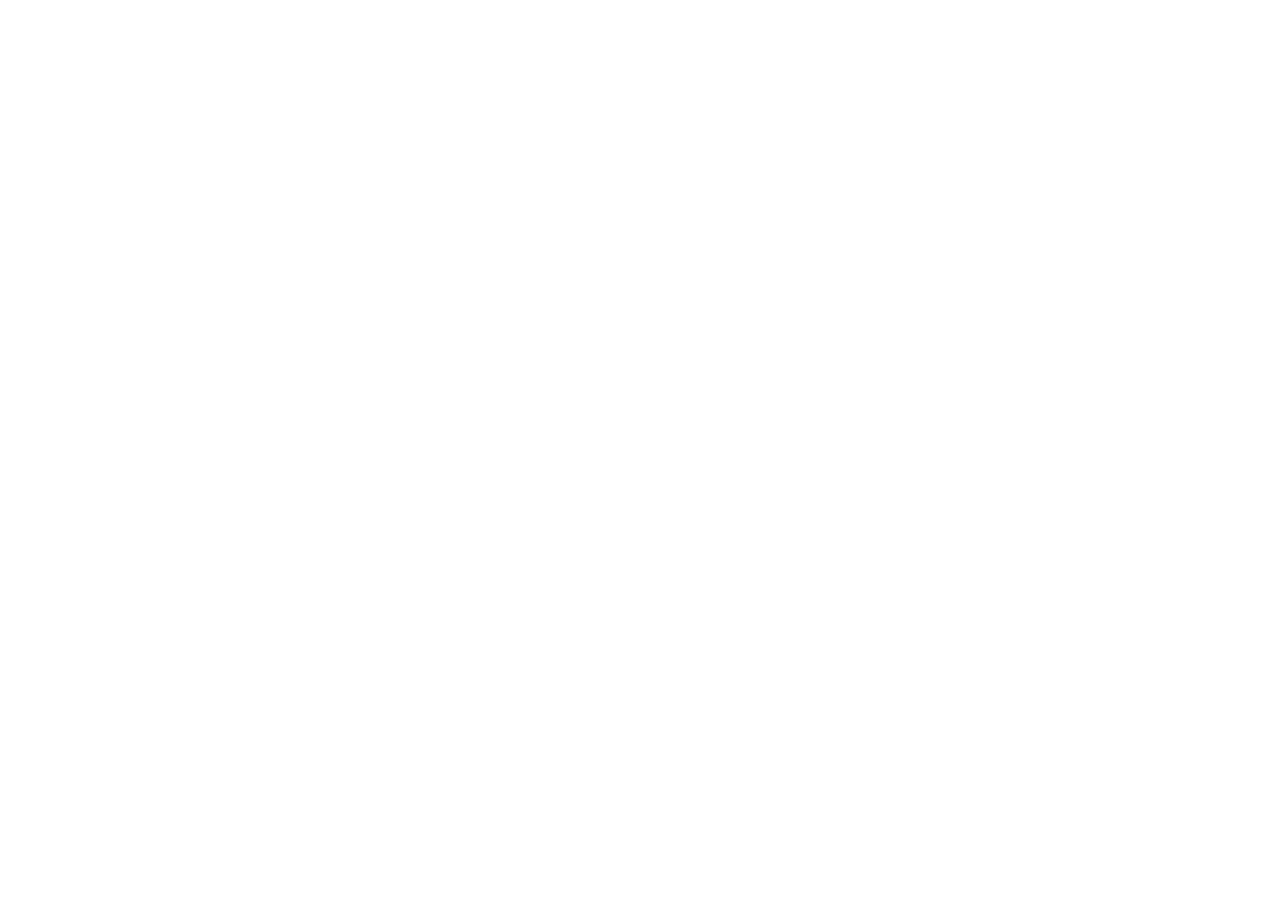
==== main.html @ fb00356b "Initial push, framework added but not completed." ====
<!DOCTYPE html>
<html lang="en">
<head>
    <meta charset="UTF-8">
    <meta http-equiv="X-UA-Compatible" content="IE=edge">
    <meta name="viewport" content="width=device-width, initial-scale=1.0">
    <title>Document</title>
</head>
<body>
    <div id="OuterBox">
        <div id="time"></div>
        <div id="score"></div>
        <div id="question"></div>
        <div id="answerA"></div>
        <div id="answerB"></div>
        <div id="answerC"></div>
        <div id="answerD"></div>
        <div id="next"></div>
        <div id="start"></div>
    </div>
</body>
</html>
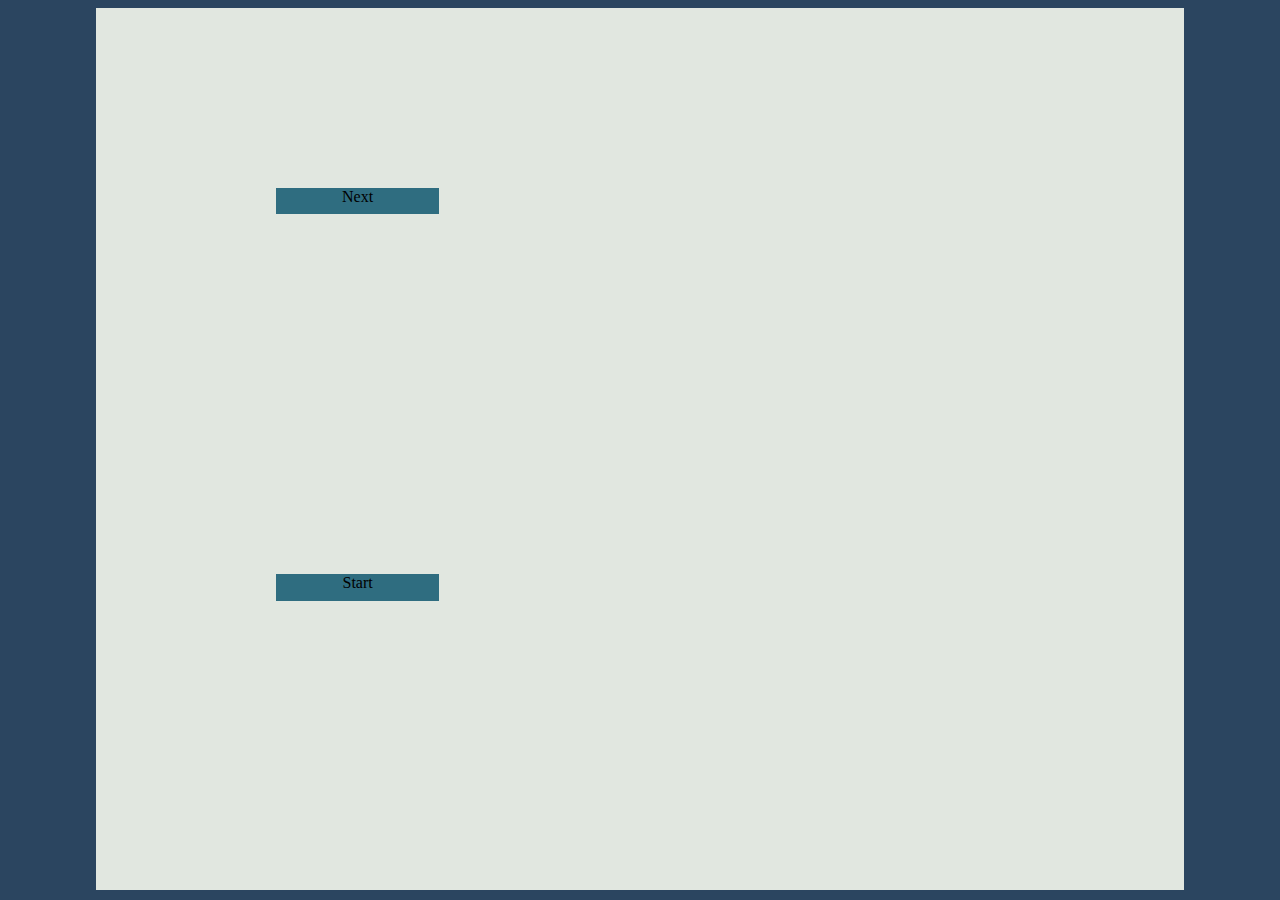
==== commit b8cd6b85: "Added start and next" ====
--- a/main.html
+++ b/main.html
@@ -4,10 +4,13 @@
     <meta charset="UTF-8">
     <meta http-equiv="X-UA-Compatible" content="IE=edge">
     <meta name="viewport" content="width=device-width, initial-scale=1.0">
-    <title>Document</title>
+    <script> src="script.js" </script>
+    <link rel="stylesheet" type="text/css" href="style.css" />
+
+    <title>Quiz with Timer</title>
 </head>
 <body>
-    <div id="OuterBox">
+    <div id="outerBox">
         <div id="time"></div>
         <div id="score"></div>
         <div id="question"></div>
@@ -15,8 +18,8 @@
         <div id="answerB"></div>
         <div id="answerC"></div>
         <div id="answerD"></div>
-        <div id="next"></div>
-        <div id="start"></div>
+        <div id="next">Next</div>
+        <div id="start">Start</div>
     </div>
 </body>
 </html>--- a/style.css
+++ b/style.css
@@ -0,0 +1,54 @@
+/*In order: tiffany blue, midnight blue, ivory, and dark blue*/
+:root{
+--cmain: #6AA4B0;
+--caccent: #2F6D80;
+--cbackground: #E1E7E0;
+--cdark: #2B4560;
+}
+body{
+    background-color: var(--cdark);
+    display: flex; 
+    justify-content: center;
+    align-items: center;
+    flex-direction: column;
+   
+}
+#outerBox{
+    display: flex;
+    height: 98vh;
+    width: 85vw;
+    background-color: var(--cbackground);
+    flex-direction: column;
+    flex-wrap: wrap;
+   
+    
+}
+#time{
+
+}
+#start{
+margin: 20vh;;
+width: 15%;
+height: 3%;
+background-color: var(--caccent);
+text-align: center;
+}
+#next{
+    margin: 20vh;;
+    width: 15%;
+    height: 3%;
+    background-color: var(--caccent);
+    text-align: center;
+}
+#score{
+
+}
+#question{
+
+}
+#answerA
+#answerB
+#answerC
+#answerD{
+
+} */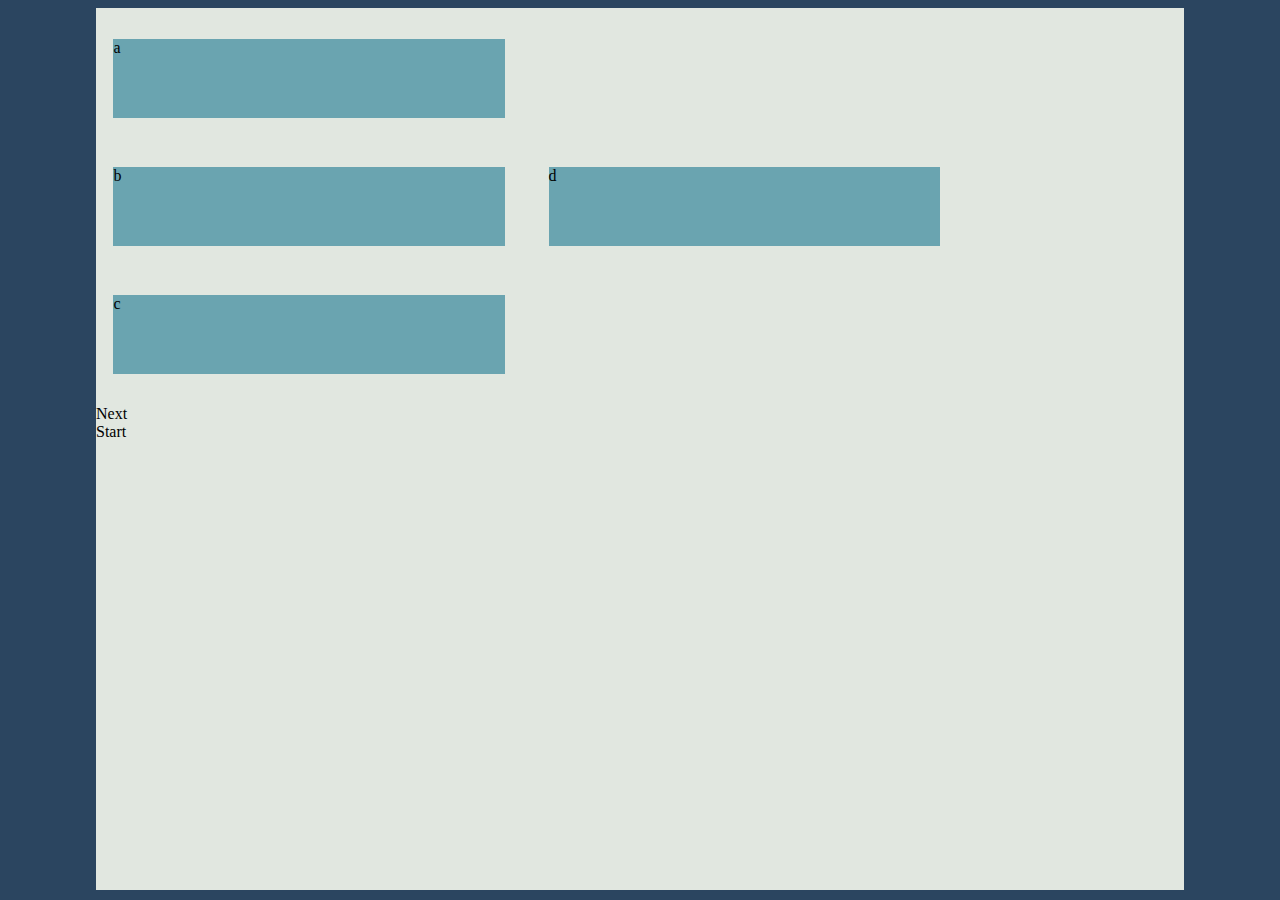
==== commit 84d81cd9: "Added boxes" ====
--- a/main.html
+++ b/main.html
@@ -14,10 +14,12 @@
         <div id="time"></div>
         <div id="score"></div>
         <div id="question"></div>
-        <div id="answerA"></div>
-        <div id="answerB"></div>
-        <div id="answerC"></div>
-        <div id="answerD"></div>
+        <div id="answers">
+            <div id="answerA">a</div>
+            <div id="answerB">b</div>
+            <div id="answerC">c</div>
+            <div id="answerD">d</div>
+        </div>
         <div id="next">Next</div>
         <div id="start">Start</div>
     </div>
--- a/style.css
+++ b/style.css
@@ -26,7 +26,7 @@
 #time{
 
 }
-#start{
+/* #start{
 margin: 20vh;;
 width: 15%;
 height: 3%;
@@ -39,16 +39,30 @@
     height: 3%;
     background-color: var(--caccent);
     text-align: center;
-}
+} */
 #score{
 
 }
 #question{
 
 }
-#answerA
-#answerB
-#answerC
+#answers{
+    justify-content: space-evenly;
+    display:inline-flex ;
+    height: 45%;
+    width: 80%;
+    flex-wrap: wrap;
+    flex-direction: column;
+}
+#answerA,
+#answerB,
+#answerC,
 #answerD{
-
-} */+    display:flex;
+    flex-wrap: wrap;
+    width: 45%;
+    height: 20%;
+    background-color: var(--cmain);
+    text-align: center;
+    margin: 2%;
+} 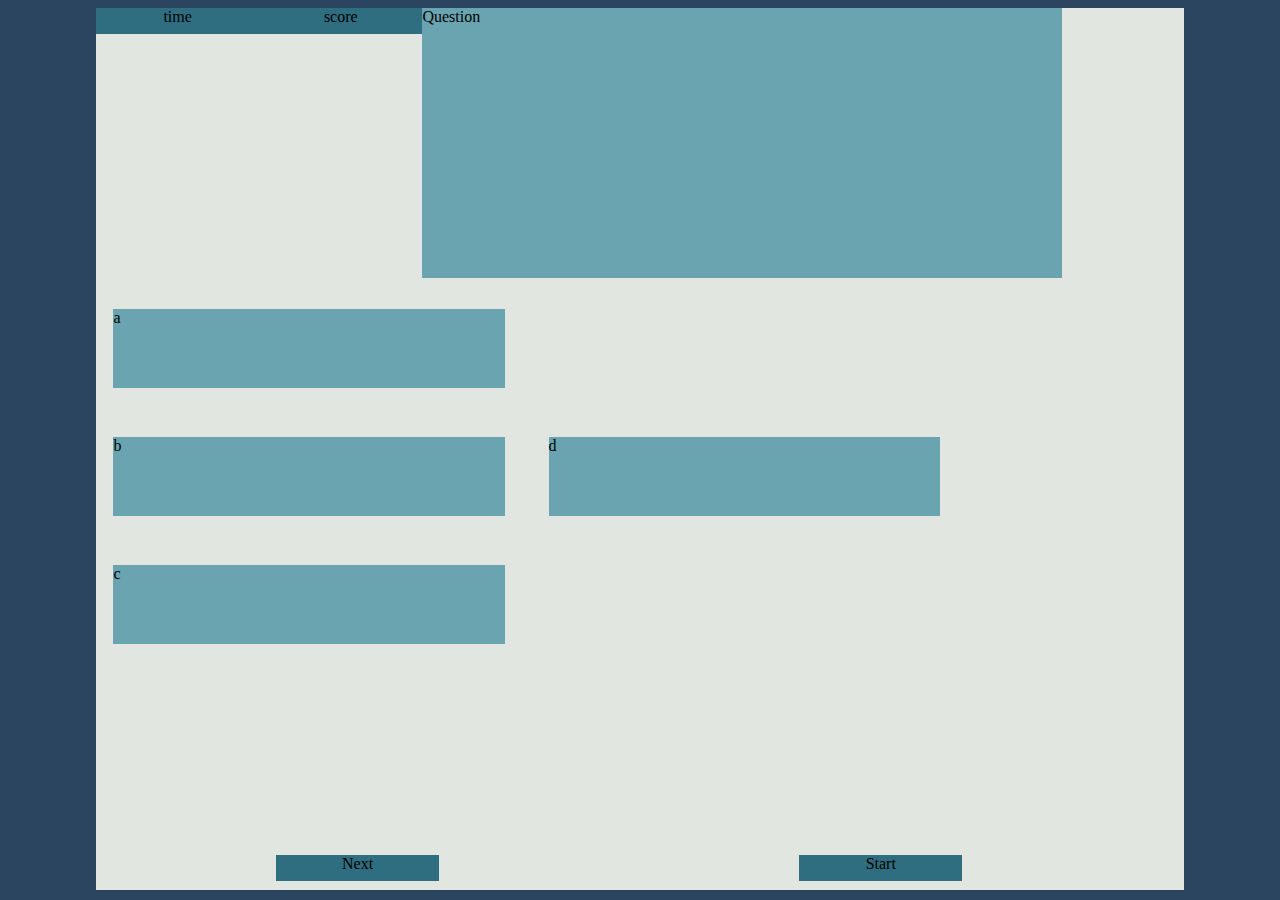
==== commit c409825f: "All boxes added, not positioned correctly." ====
--- a/main.html
+++ b/main.html
@@ -11,9 +11,9 @@
 </head>
 <body>
     <div id="outerBox">
-        <div id="time"></div>
-        <div id="score"></div>
-        <div id="question"></div>
+        <div id="time">time</div>
+        <div id="score">score</div>
+        <div id="question">Question</div>
         <div id="answers">
             <div id="answerA">a</div>
             <div id="answerB">b</div>
--- a/style.css
+++ b/style.css
@@ -18,15 +18,17 @@
     height: 98vh;
     width: 85vw;
     background-color: var(--cbackground);
-    flex-direction: column;
     flex-wrap: wrap;
    
     
 }
 #time{
-
+    width: 15%;
+    height: 3%;
+    background-color: var(--caccent);
+    text-align: center;
 }
-/* #start{
+ #start{
 margin: 20vh;;
 width: 15%;
 height: 3%;
@@ -39,12 +41,21 @@
     height: 3%;
     background-color: var(--caccent);
     text-align: center;
-} */
+} 
 #score{
-
+    width: 15%;
+    height: 3%;
+    background-color: var(--caccent);
+    text-align: center;
 }
 #question{
-
+    display: flex;
+    min-height: 30vh;
+    min-width: 50vw;
+    flex-wrap: wrap;
+    background-color: var(--cmain);
+    align-self: center;
+    justify-self: center;
 }
 #answers{
     justify-content: space-evenly;
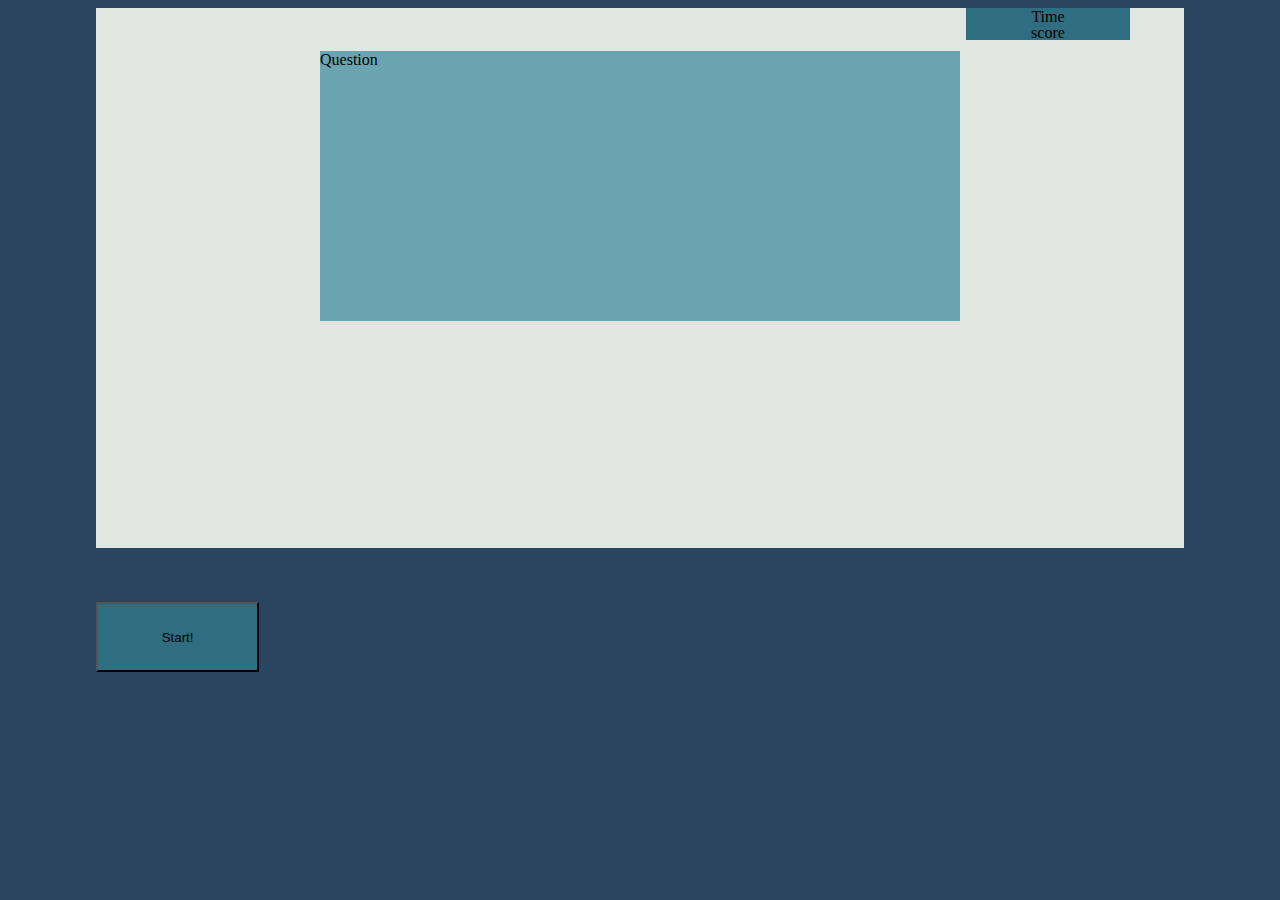
==== commit 372118d6: "Added questions and more JavaScript" ====
--- a/main.html
+++ b/main.html
@@ -11,17 +11,16 @@
 </head>
 <body>
     <div id="outerBox">
-        <div id="time">time</div>
+        <div id="time"><span id="timer">Time</span></div>
         <div id="score">score</div>
         <div id="question">Question</div>
         <div id="answers">
-            <div id="answerA">a</div>
+            <!-- <div id="answerA">a</div>
             <div id="answerB">b</div>
             <div id="answerC">c</div>
-            <div id="answerD">d</div>
+            <div id="answerD">d</div> -->
         </div>
-        <div id="next">Next</div>
-        <div id="start">Start</div>
+        <button id="start" type="button">Start!</button> 
     </div>
 </body>
-</html>+<script src="/script.js"></script></html>--- a/style.css
+++ b/style.css
@@ -5,6 +5,7 @@
 --cbackground: #E1E7E0;
 --cdark: #2B4560;
 }
+
 body{
     background-color: var(--cdark);
     display: flex; 
@@ -13,43 +14,62 @@
     flex-direction: column;
    
 }
+
 #outerBox{
-    display: flex;
-    height: 98vh;
+    display: -ms-inline-flexbox;
+    height: 60vh;
     width: 85vw;
     background-color: var(--cbackground);
     flex-wrap: wrap;
    
     
 }
+
 #time{
+    position: relative;
+    margin-left: 80%;
     width: 15%;
     height: 3%;
     background-color: var(--caccent);
     text-align: center;
 }
- #start{
-margin: 20vh;;
-width: 15%;
-height: 3%;
-background-color: var(--caccent);
-text-align: center;
+
+#start{
+    position: relative;
+    align-self: center;
+    width: 15%;
+    height: 13%;
+    background-color: var(--caccent);
+    text-align: center;
+    
 }
+
+.hide{
+
+    display: none;
+}
+
 #next{
-    margin: 20vh;;
+    position: relative;
+    align-self:flex-end;
     width: 15%;
-    height: 3%;
+    height: 13%;
     background-color: var(--caccent);
     text-align: center;
 } 
+
 #score{
+    position: relative;
+    margin-left: 80%;
     width: 15%;
     height: 3%;
     background-color: var(--caccent);
     text-align: center;
 }
+
 #question{
-    display: flex;
+    display: inline-flexbox;
+    margin: 1%;
     min-height: 30vh;
     min-width: 50vw;
     flex-wrap: wrap;
@@ -57,23 +77,25 @@
     align-self: center;
     justify-self: center;
 }
+
 #answers{
-    justify-content: space-evenly;
-    display:inline-flex ;
-    height: 45%;
-    width: 80%;
+    display:flex;
+    height: 50%;
+   flex-basis: 60%;
     flex-wrap: wrap;
     flex-direction: column;
 }
+
+/*
 #answerA,
 #answerB,
 #answerC,
 #answerD{
-    display:flex;
+    flex: ;
     flex-wrap: wrap;
-    width: 45%;
-    height: 20%;
+    min-width: 45%;
+    min-height: 20%;
     background-color: var(--cmain);
     text-align: center;
     margin: 2%;
-} +} */
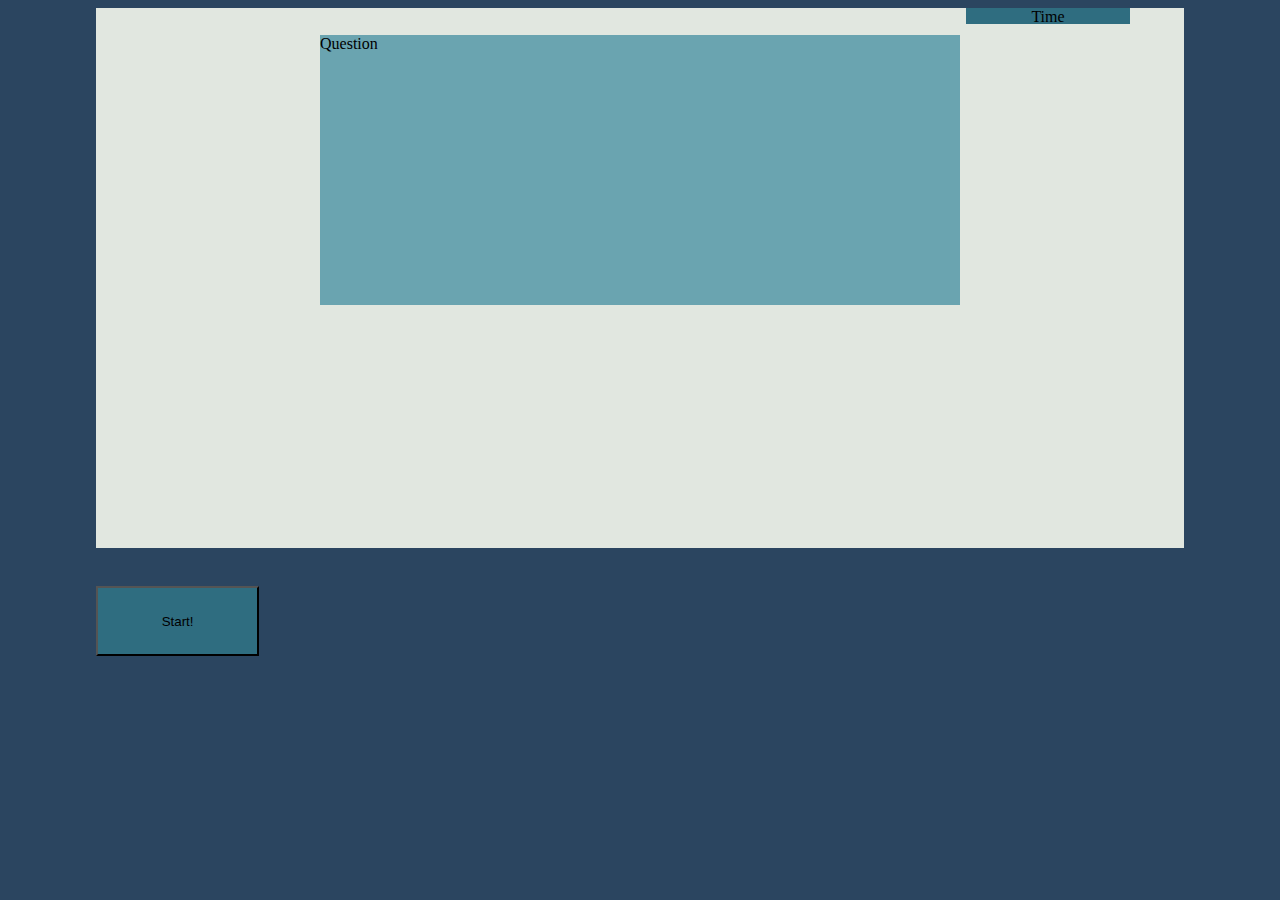
==== commit 6b0c0273: "Attempt One, high score not fully working." ====
--- a/main.html
+++ b/main.html
@@ -12,14 +12,8 @@
 <body>
     <div id="outerBox">
         <div id="time"><span id="timer">Time</span></div>
-        <div id="score">score</div>
         <div id="question">Question</div>
-        <div id="answers">
-            <!-- <div id="answerA">a</div>
-            <div id="answerB">b</div>
-            <div id="answerC">c</div>
-            <div id="answerD">d</div> -->
-        </div>
+        <div id="answers"></div>
         <button id="start" type="button">Start!</button> 
     </div>
 </body>
--- a/style.css
+++ b/style.css
@@ -24,7 +24,9 @@
    
     
 }
-
+#highScores{
+    
+}
 #time{
     position: relative;
     margin-left: 80%;
